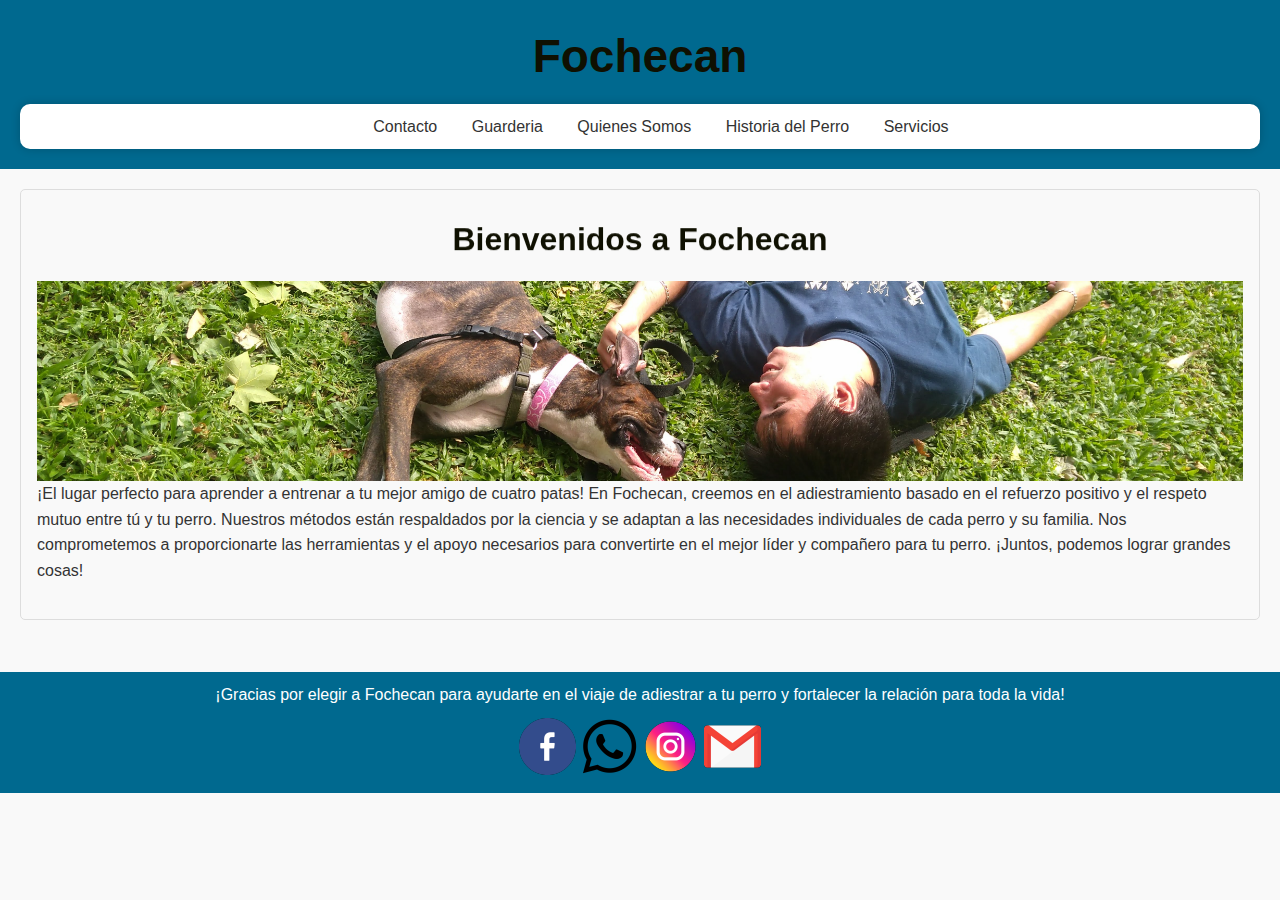
==== Index.html @ cc79e5aa "subiendo la primera etapa del proyecto" ====
<!DOCTYPE html>
<html lang="en">
<head>
    <meta charset="UTF-8">
    <meta name="viewport" content="width=device-width, initial-scale=1.0">
    <link rel="icon" href="/logo/icon.png">
    <title>Fochecan</title>
    <link rel="stylesheet" type="text/css" href="Css/style.css" media="screen">
</head>
<body>
    <header>
        <h1>Fochecan</h1>
        <nav>
            <ul>
                <li>Inicio</li>
                <li><a href="pages/Contactos.html">Contacto</a></li>
                <li><a href="pages/Guarderia.html">Guarderia</a></li>
                <li><a href="pages/Quienes.html">Quienes Somos</a></li>
                <li><a href="pages/Historia.html">Historia del Perro</a></li>
                <li><a href="pages/Servicios.html">Servicios</a></li>
            </ul>
        </nav>
    </header>
    <main>
        <article>
            <marquee behavior="" direction="up"><h2>Bienvenidos a Fochecan</h2></marquee>
                <div class="image-container">
                    <img src="Imagenes/Titi.jpg" alt="">
                </div>
            <p>¡El lugar perfecto para aprender a entrenar a tu mejor amigo de cuatro patas!
                    
                    En Fochecan, creemos en el adiestramiento basado en el refuerzo positivo y el respeto mutuo entre tú y tu perro. 
                    Nuestros métodos están respaldados por la ciencia y se adaptan a las necesidades individuales de cada perro y su familia.
                    Nos comprometemos a proporcionarte las herramientas y el apoyo necesarios para convertirte en el mejor líder y compañero para tu perro. ¡Juntos, podemos lograr grandes cosas!
            </p>
         </article>
    </main>

    <footer>
        <p>¡Gracias por elegir a Fochecan para ayudarte en el viaje de adiestrar a tu perro y fortalecer la relación para toda la vida!</p>
            <div class="social-links">
              <a href="https://www.facebook.com/" target="_blank" rel="noopener noreferrer"><img src="logo/facebook.png" alt="Facebook"></a>
              <a href="https://wa.me/" target="_blank" rel="noopener noreferrer"><img src="logo/whatsapp.png" alt="WhatsApp"></a>
              <a href="https://www.instagram.com/" target="_blank" rel="noopener noreferrer"><img src="logo/instagram.png" alt="Instagram"></a>
              <a href="https://www.gmail.com/" target="_blank" rel="noopener noreferrer"><img src="logo/gmail.png" alt="Gmail"></a>
            </div>
    </footer>

</body></html>
---- Css/style.css ----
/* Global Styles */

* {
    box-sizing: border-box;
    margin: 0;
    padding: 0;
  }
  
  body {
    font-family: Arial, sans-serif;
    line-height: 1.6;
    color: #333;
    background-color: #f9f9f9;
  }
  
  h1, h2 {
    font-weight: bold;
    text-align: center;
    color: #0f1001;
    
  }
  
  h1 {
    font-size: 46px;
  }
  
  h2 {
    font-size: 24px;

  }
  
  ul {
    list-style: none;
    margin: 0;
    padding: 0;
  }
    li {
    display: inline-block;
    margin-right: 20px;
  }
  
  a {
    text-decoration: none;
    color: #00698f;
  }
  
  a:hover {
    color: #0099cc;
  }
  
  /* Header Styles */
  
  header {
    background-color: #00698f;
    padding: 20px;
    text-align: center;
    color: #fff;
  }
  
  header h1 {
    margin-bottom: 10px;
  }
  
  nav ul {
    margin: 0 auto;
    padding: 10px;
    background-color: #fff;
    border-radius: 10px;
    box-shadow: 0 0 10px rgba(0, 0, 0, 0.2);
  }
  
  nav li {
    margin-right: 30px;
  }
  
  nav a {
    color: #333;
  }
  
  nav a:hover {
    color: #00698f;
  }
  
  /* Main Styles */
  
  main {
    display: flex;
    flex-direction: column;
    align-items: center;
    padding: 20px;
  }
  main article {
    font-family: Arial, sans-serif;
    line-height: 1.6;
    color: #333;
    margin-bottom: 2rem;
    padding: 1rem;
    border: 1px solid #ddd;
    border-radius: 5px;
    background-color: #f9f9f9;
  }
  
  main article h2 {
    font-size: 2rem;
    margin-top: 0;
    margin-bottom: 1rem;
  }
  
  main article div {
    display: flex;
    justify-content: space-around;
    flex-wrap: wrap;
  }
  
  main article div div {
    flex-basis: calc(20% - 1rem);
    margin-bottom: 1rem;
  }
  
  main article div div img {
    width: 100%;
    height: auto;
    border-radius: 5px;
    margin-bottom: 0.5rem;
  }
  
  main article div div p {
    margin: 0;
  }
  
  @media (max-width: 768px) {
    main article div div {
      flex-basis: calc(50% - 1rem);
    }
  }
  
  @media (max-width: 480px) {
    main article div div {
      flex-basis: 100%;
    }
  }
  .image-container {
    width: 100%; 
    height: 200px; 
    overflow: hidden; 
  }
  
  .image-container img {
    width: 100%; 
    height: 100%; 
    object-fit: cover; 
  }
  article {
    margin-bottom: 20px;
  }
  article p {
    margin-bottom: 20px;
  }
  form {
    width: 50%;
    margin: 0 auto;
    padding: 20px;
    background-color: #efeceb;
    box-shadow: 0 2px 4px rgba(0, 0, 0, 0.1);
    border-radius: 5px;
  }
  
  fieldset {
    margin: 20px 0;
    border: none;
  }
  
  legend {
    font-size: 1.2em;
    font-weight: bold;
    margin-bottom: 10px;
  }
  
  label {
    display: block;
    margin-bottom: 10px;
  }
  
  input[type="text"],
  input[type="date"],
  input[type="email"],
  input[type="tel"] {
    width: 100%;
    padding: 10px;
    border: 1px solid #ccc;
    border-radius: 5px;
    box-sizing: border-box;
    margin-bottom: 10px;
  }
  
  select {
    width: 100%;
    padding: 10px;
    border: 1px solid #ccc;
    border-radius: 5px;
    box-sizing: border-box;
    margin-bottom: 10px;
  }
  
  textarea {
    width: 100%;
    padding: 10px;
    border: 1px solid #ccc;
    border-radius: 5px;
    box-sizing: border-box;
    margin-bottom: 10px;
  }
  
  input[type="submit"],
  input[type="reset"] {
    width: 100%;
    padding: 10px;
    background-color: #333;
    color: #fff;
    border: none;
    border-radius: 5px;
    cursor: pointer;
  }
  
  input[type="submit"]:hover,
  input[type="reset"]:hover {
    background-color: #444;
  }
  
  /* Footer Styles */
  
  footer {
    background-color: #00698f;
    padding: 10px;
    text-align: center;
    color: #fff;
  }
  
  footer p {
    margin-bottom: 10px;
  }
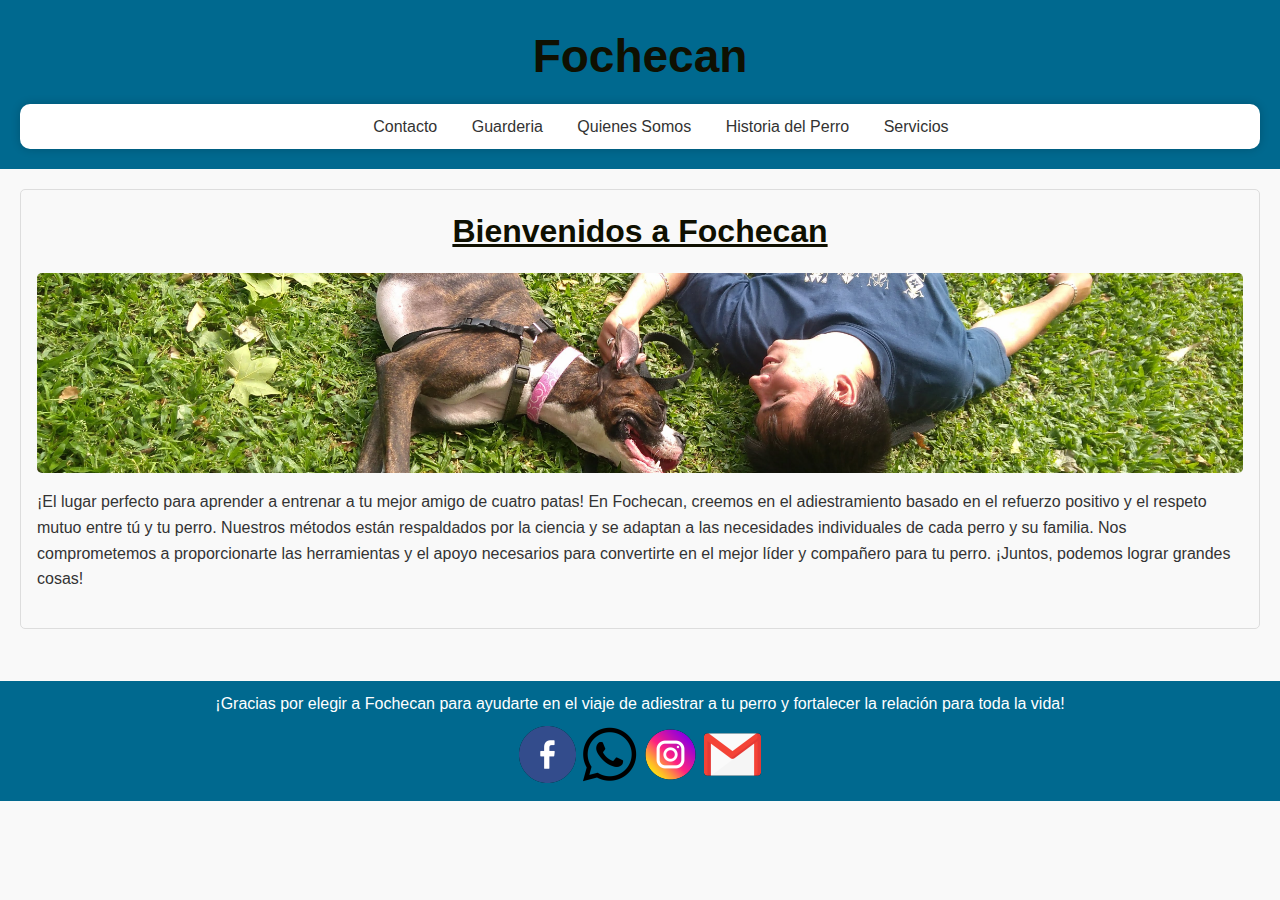
==== commit 6656d1fd: "cambios en index, contacto, head de todas las pag" ====
--- a/Index.html
+++ b/Index.html
@@ -5,7 +5,7 @@
     <meta name="viewport" content="width=device-width, initial-scale=1.0">
     <link rel="icon" href="/logo/icon.png">
     <title>Fochecan</title>
-    <link rel="stylesheet" type="text/css" href="Css/style.css" media="screen">
+    <link rel="stylesheet" type="text/css" href="/Css/style.css" media="screen">
 </head>
 <body>
     <header>
@@ -13,17 +13,18 @@
         <nav>
             <ul>
                 <li>Inicio</li>
-                <li><a href="pages/Contactos.html">Contacto</a></li>
-                <li><a href="pages/Guarderia.html">Guarderia</a></li>
-                <li><a href="pages/Quienes.html">Quienes Somos</a></li>
-                <li><a href="pages/Historia.html">Historia del Perro</a></li>
-                <li><a href="pages/Servicios.html">Servicios</a></li>
+                <li><a href="pages/Contactos.html" target="_blank">Contacto</a></li>
+                <li><a href="pages/Guarderia.html" target="_blank">Guarderia</a></li>
+                <li><a href="pages/Quienes.html" target="_blank">Quienes Somos</a></li>
+                <li><a href="pages/Historia.html" target="_blank">Historia del Perro</a></li>
+                <li><a href="pages/Servicios.html" target="_blank">Servicios</a></li>
             </ul>
         </nav>
     </header>
     <main>
         <article>
-            <marquee behavior="" direction="up"><h2>Bienvenidos a Fochecan</h2></marquee>
+            <!-- <marquee behavior="" direction=""><h2>Bienvenidos a Fochecan</h2></marquee> -->
+            <h2 id="anima">Bienvenidos a Fochecan</h2>
                 <div class="image-container">
                     <img src="Imagenes/Titi.jpg" alt="">
                 </div>
--- a/Css/style.css
+++ b/Css/style.css
@@ -13,7 +13,7 @@
     background-color: #f9f9f9;
   }
   
-  h1, h2 {
+  h1, h2, h3 {
     font-weight: bold;
     text-align: center;
     color: #0f1001;
@@ -25,8 +25,8 @@
   }
   
   h2 {
-    font-size: 24px;
-
+    font-size: 30px;
+    text-decoration: underline;
   }
   
   ul {
@@ -34,7 +34,7 @@
     margin: 0;
     padding: 0;
   }
-    li {
+  li {
     display: inline-block;
     margin-right: 20px;
   }
@@ -112,19 +112,19 @@
     flex-wrap: wrap;
   }
   
-  main article div div {
+  main article div {
     flex-basis: calc(20% - 1rem);
     margin-bottom: 1rem;
   }
   
-  main article div div img {
+  main article div img {
     width: 100%;
     height: auto;
     border-radius: 5px;
     margin-bottom: 0.5rem;
   }
   
-  main article div div p {
+  main article div p {
     margin: 0;
   }
   
@@ -174,11 +174,13 @@
     font-size: 1.2em;
     font-weight: bold;
     margin-bottom: 10px;
+    color: rgb(0, 0, 0);
   }
   
   label {
     display: block;
     margin-bottom: 10px;
+    color: #0f1001;
   }
   
   input[type="text"],
@@ -215,16 +217,17 @@
   input[type="reset"] {
     width: 100%;
     padding: 10px;
-    background-color: #333;
+    background-color: rgb(0, 0, 0);
     color: #fff;
     border: none;
     border-radius: 5px;
     cursor: pointer;
+    transition-duration: 0.6s;
   }
   
   input[type="submit"]:hover,
   input[type="reset"]:hover {
-    background-color: #444;
+    background-color: rgb(88, 94, 146);
   }
   
   /* Footer Styles */
@@ -238,4 +241,33 @@
   
   footer p {
     margin-bottom: 10px;
+  }
+
+  #mensajeError {
+    font-weight: bold;
+    color: rgb(255, 0, 0);
+    text-align: center;
+  }
+
+  #tamaño input {
+  margin-left: 60px; 
+  }
+  #send {
+    margin-bottom: 10px;
+  }
+
+  #anima{
+    animation-duration: 6s;
+    animation-name: slidein;
+  }
+  @keyframes slidein {
+    from {
+      margin-left: 80%;
+      width: 100%;
+    }
+  
+    to {
+      margin-left: 0%;
+      width: 100%;
+    }
   }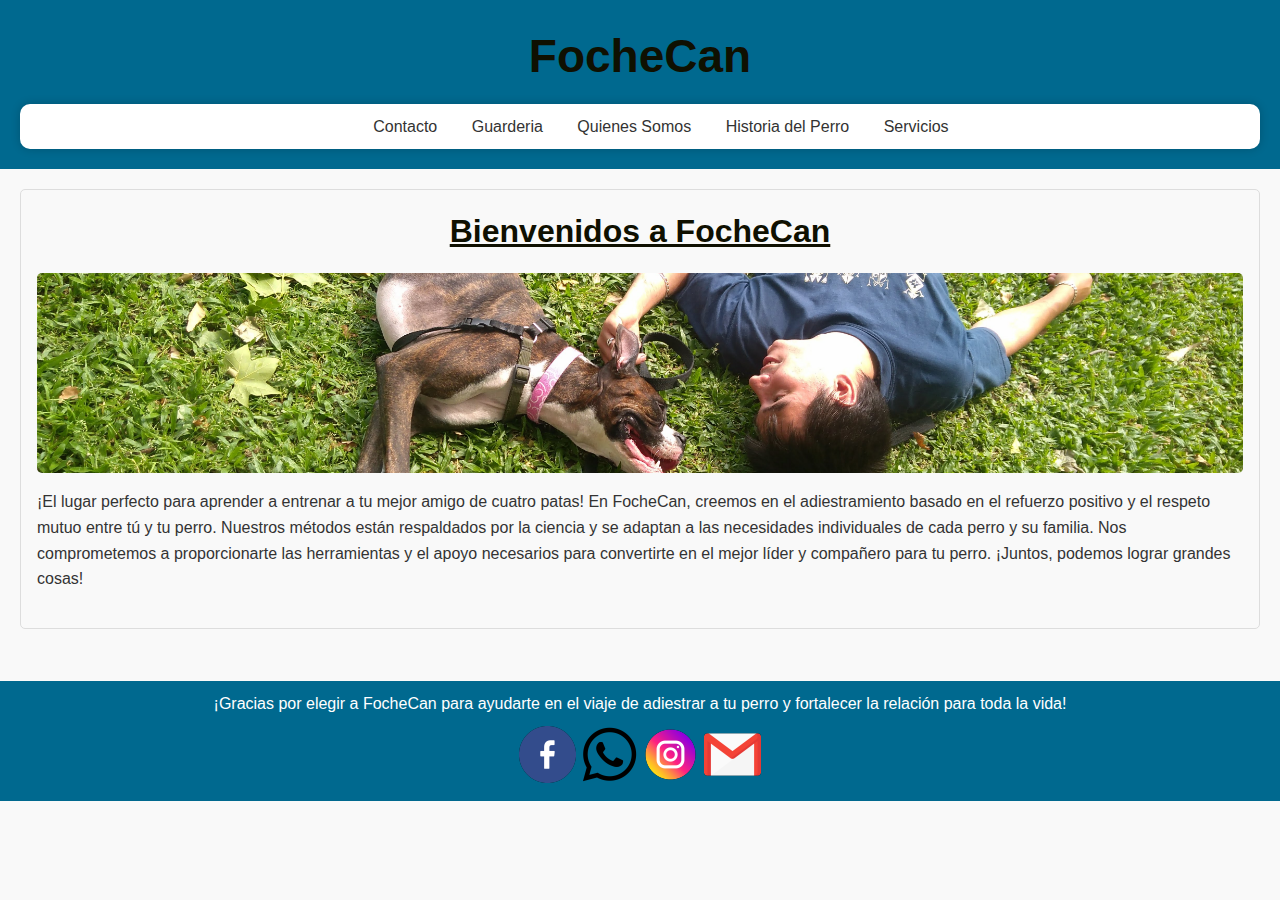
==== commit 7fa232a8: "Update Index.html" ====
--- a/Index.html
+++ b/Index.html
@@ -4,33 +4,33 @@
     <meta charset="UTF-8">
     <meta name="viewport" content="width=device-width, initial-scale=1.0">
     <link rel="icon" href="/logo/icon.png">
-    <title>Fochecan</title>
+    <title>FocheCan</title>
     <link rel="stylesheet" type="text/css" href="/Css/style.css" media="screen">
 </head>
 <body>
     <header>
-        <h1>Fochecan</h1>
+        <h1>FocheCan</h1>
         <nav>
             <ul>
                 <li>Inicio</li>
-                <li><a href="pages/Contactos.html" target="_blank">Contacto</a></li>
-                <li><a href="pages/Guarderia.html" target="_blank">Guarderia</a></li>
-                <li><a href="pages/Quienes.html" target="_blank">Quienes Somos</a></li>
-                <li><a href="pages/Historia.html" target="_blank">Historia del Perro</a></li>
-                <li><a href="pages/Servicios.html" target="_blank">Servicios</a></li>
+                <li><a href="pages/Contactos.html" >Contacto</a></li>
+                <li><a href="pages/Guarderia.html" >Guarderia</a></li>
+                <li><a href="pages/Quienes.html" >Quienes Somos</a></li>
+                <li><a href="pages/Historia.html" >Historia del Perro</a></li>
+                <li><a href="pages/Servicios.html" >Servicios</a></li>
             </ul>
         </nav>
     </header>
     <main>
         <article>
             <!-- <marquee behavior="" direction=""><h2>Bienvenidos a Fochecan</h2></marquee> -->
-            <h2 id="anima">Bienvenidos a Fochecan</h2>
+            <h2 id="anima">Bienvenidos a FocheCan</h2>
                 <div class="image-container">
                     <img src="Imagenes/Titi.jpg" alt="">
                 </div>
             <p>¡El lugar perfecto para aprender a entrenar a tu mejor amigo de cuatro patas!
                     
-                    En Fochecan, creemos en el adiestramiento basado en el refuerzo positivo y el respeto mutuo entre tú y tu perro. 
+                    En FocheCan, creemos en el adiestramiento basado en el refuerzo positivo y el respeto mutuo entre tú y tu perro. 
                     Nuestros métodos están respaldados por la ciencia y se adaptan a las necesidades individuales de cada perro y su familia.
                     Nos comprometemos a proporcionarte las herramientas y el apoyo necesarios para convertirte en el mejor líder y compañero para tu perro. ¡Juntos, podemos lograr grandes cosas!
             </p>
@@ -38,7 +38,7 @@
     </main>
 
     <footer>
-        <p>¡Gracias por elegir a Fochecan para ayudarte en el viaje de adiestrar a tu perro y fortalecer la relación para toda la vida!</p>
+        <p>¡Gracias por elegir a FocheCan para ayudarte en el viaje de adiestrar a tu perro y fortalecer la relación para toda la vida!</p>
             <div class="social-links">
               <a href="https://www.facebook.com/" target="_blank" rel="noopener noreferrer"><img src="logo/facebook.png" alt="Facebook"></a>
               <a href="https://wa.me/" target="_blank" rel="noopener noreferrer"><img src="logo/whatsapp.png" alt="WhatsApp"></a>
@@ -47,4 +47,4 @@
             </div>
     </footer>
 
-</body></html>+</body></html>
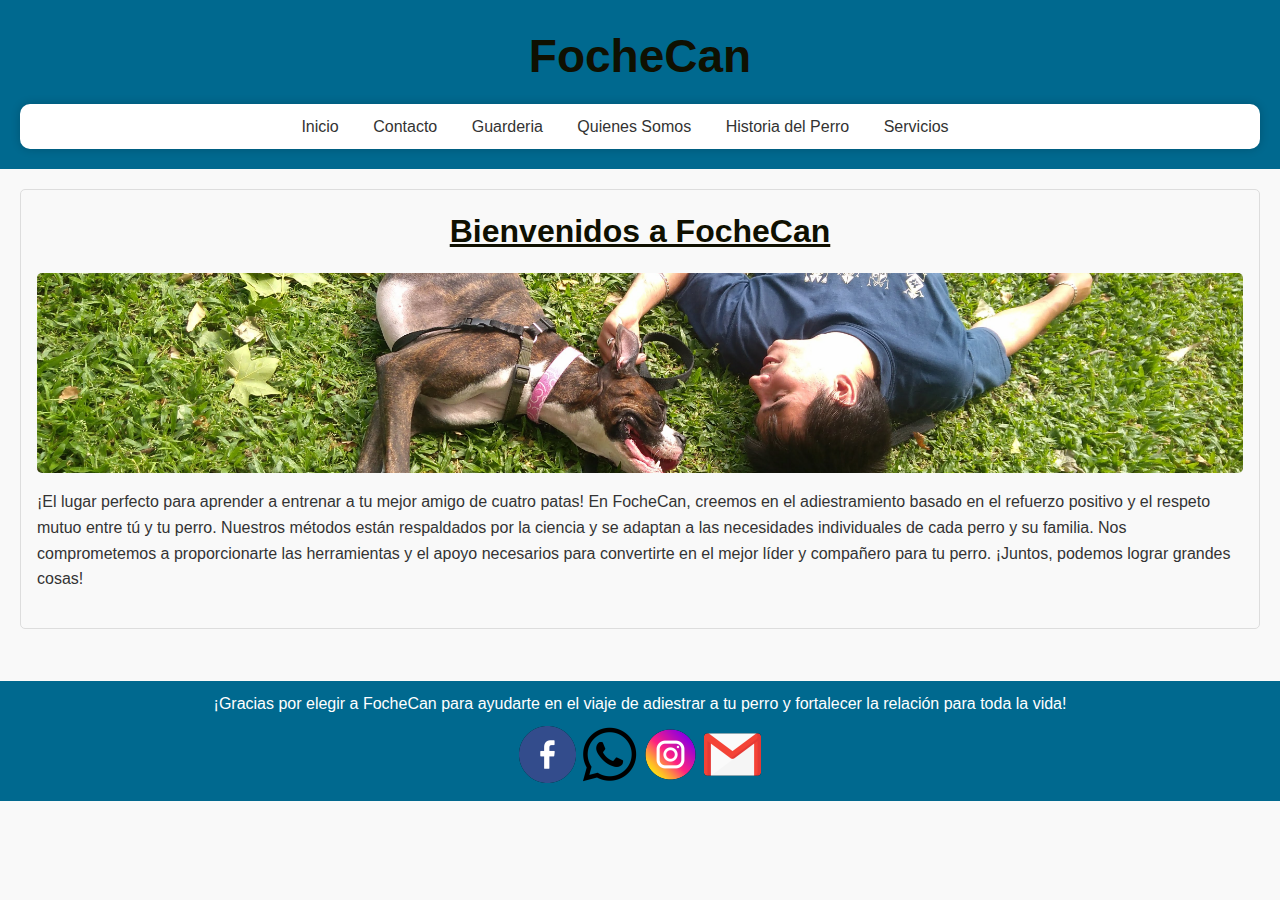
==== commit 7759fa00: "Update Index.html" ====
--- a/Index.html
+++ b/Index.html
@@ -12,7 +12,7 @@
         <h1>FocheCan</h1>
         <nav>
             <ul>
-                <li>Inicio</li>
+                <li><a href="" >Inicio</a></li>
                 <li><a href="pages/Contactos.html" >Contacto</a></li>
                 <li><a href="pages/Guarderia.html" >Guarderia</a></li>
                 <li><a href="pages/Quienes.html" >Quienes Somos</a></li>
--- a/Css/style.css
+++ b/Css/style.css
@@ -138,6 +138,9 @@
     main article div div {
       flex-basis: 100%;
     }
+    main form {
+        width: 100%
+    }
   }
   .image-container {
     width: 100%; 
@@ -270,4 +273,4 @@
       margin-left: 0%;
       width: 100%;
     }
-  }+  }
